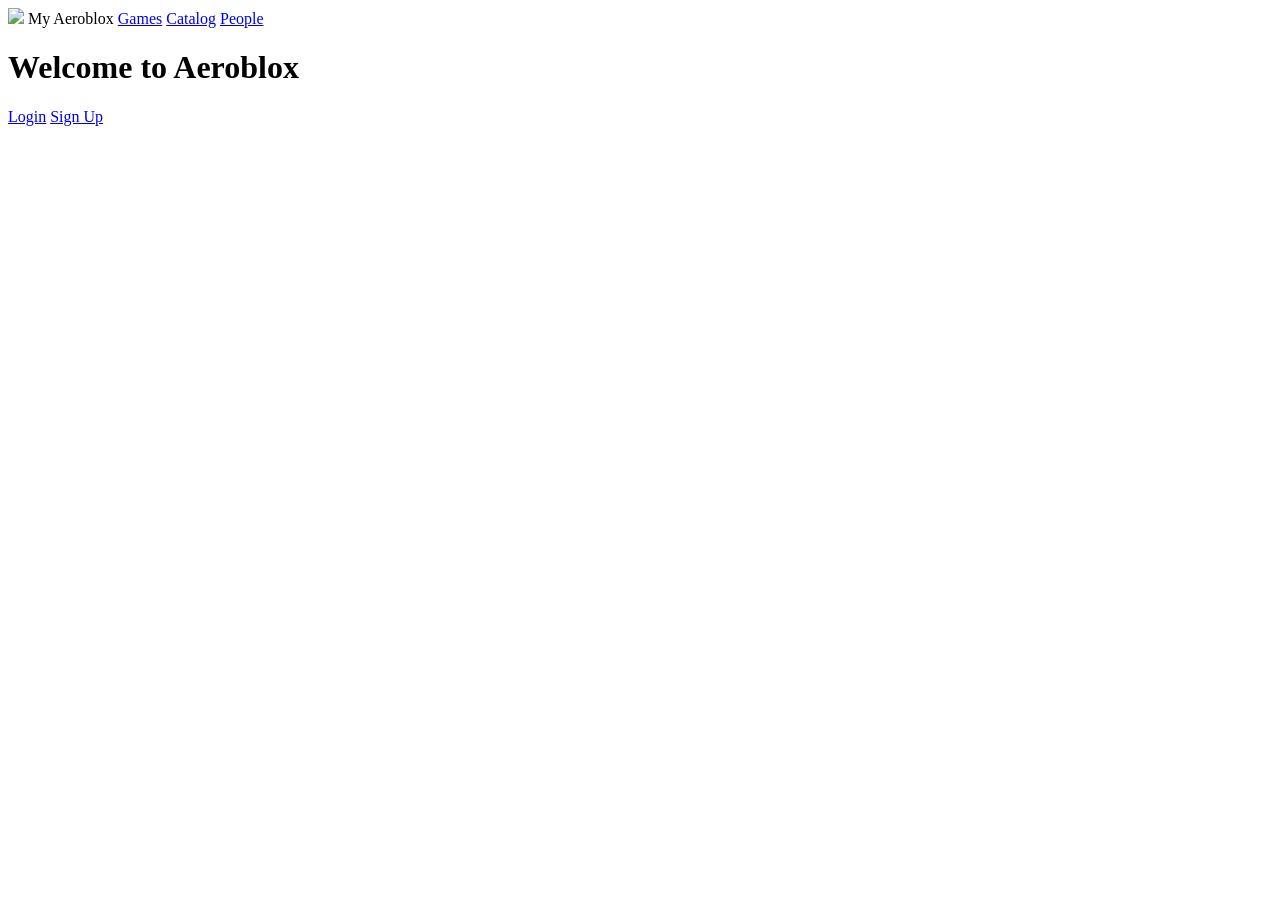
==== index.html @ 33979859 "Add initial index.html for Aeroblox website" ====
<!DOCTYPE html>
<html>
<head>
  <title>Aeroblox</title>
  <link rel="stylesheet" href="/css/style.css">
</head>

<body>

<div id="topbar">
  <img id="logo" src="/logo.png" />
  <a id="myAeroblox">My Aeroblox</a>
  <a href="/games.html">Games</a>
  <a href="/catalog.html">Catalog</a>
  <a href="/people.html">People</a>
</div>

<h1>Welcome to Aeroblox</h1>

<a href="/login.html">Login</a>
<a href="/signup.html">Sign Up</a>

<script type="module">
import { redirectIfLoggedIn } from "./js/auth.js"
import { setupNavbar } from "./js/navbar.js"

redirectIfLoggedIn()
setupNavbar()
</script>

</body>
</html>
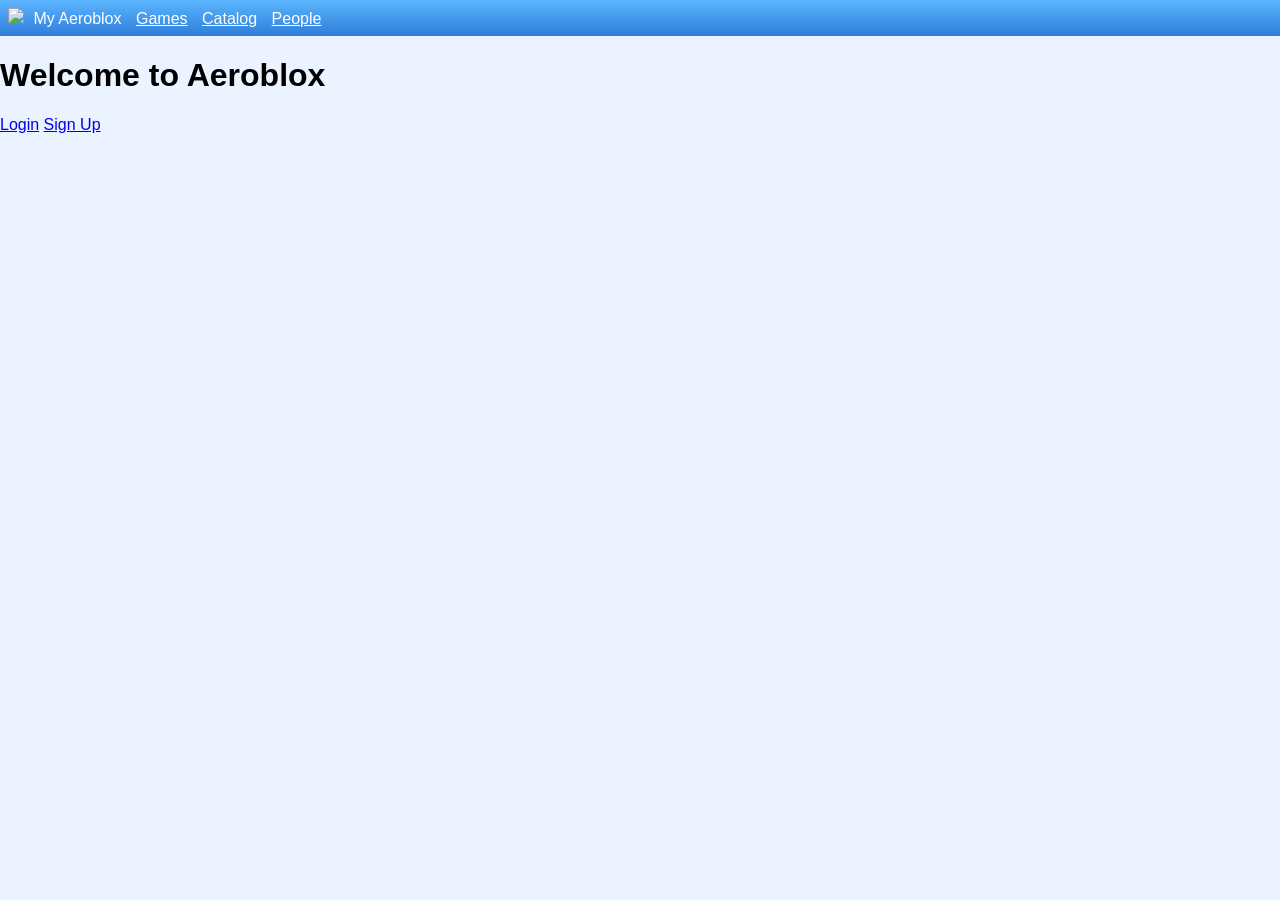
==== commit def1f978: "Update index.html" ====
--- a/index.html
+++ b/index.html
@@ -2,7 +2,7 @@
 <html>
 <head>
   <title>Aeroblox</title>
-  <link rel="stylesheet" href="/css/style.css">
+  <link rel="stylesheet" href="css/style.css">
 </head>
 
 <body>
--- a/css/style.css
+++ b/css/style.css
@@ -0,0 +1,28 @@
+body {
+  font-family: Arial;
+  background: #eaf3ff;
+  margin: 0;
+}
+
+#topbar {
+  background: linear-gradient(#5bb5ff, #2f7ed9);
+  padding: 8px;
+  color: white;
+}
+
+#topbar a {
+  color: white;
+  margin: 5px;
+  cursor: pointer;
+}
+
+#subbar {
+  background: #d6e9ff;
+  padding: 5px;
+  border-bottom: 1px solid #aaa;
+}
+
+#subbar a {
+  margin-right: 10px;
+  color: #003a75;
+}
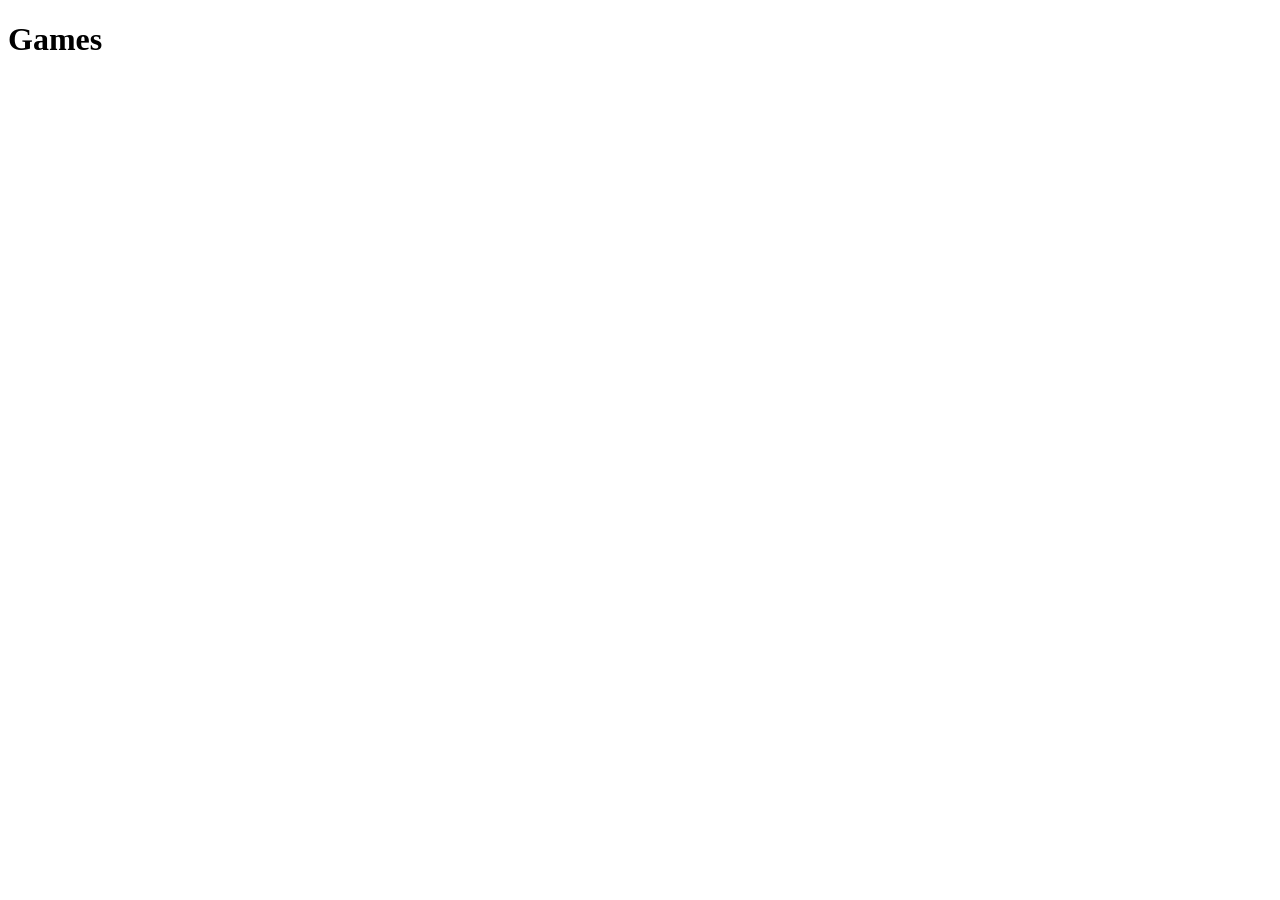
==== commit 2c951f7e: "Update index.html" ====
--- a/index.html
+++ b/index.html
@@ -1,31 +1,81 @@
 <!DOCTYPE html>
 <html>
 <head>
-  <title>Aeroblox</title>
-  <link rel="stylesheet" href="css/style.css">
+  <title>Novetus Hub</title>
 </head>
 
 <body>
 
-<div id="topbar">
-  <img id="logo" src="/logo.png" />
-  <a id="myAeroblox">My Aeroblox</a>
-  <a href="/games.html">Games</a>
-  <a href="/catalog.html">Catalog</a>
-  <a href="/people.html">People</a>
-</div>
+<h1>Games</h1>
 
-<h1>Welcome to Aeroblox</h1>
-
-<a href="/login.html">Login</a>
-<a href="/signup.html">Sign Up</a>
+<div id="list"></div>
 
 <script type="module">
-import { redirectIfLoggedIn } from "./js/auth.js"
-import { setupNavbar } from "./js/navbar.js"
+import { supabase } from "js/supabase.js"
 
-redirectIfLoggedIn()
-setupNavbar()
+async function loadGames() {
+  const { data } = await supabase
+    .from("games")
+    .select("*")
+    .order("likes", { ascending: false })
+
+  const list = document.getElementById("list")
+  list.innerHTML = ""
+
+  data.forEach(game => {
+    const div = document.createElement("div")
+
+    div.innerHTML = `
+      <h2>${game.name}</h2>
+      <p>${game.description}</p>
+      <p>👍 ${game.likes} 👎 ${game.dislikes}</p>
+
+      <button onclick="like('${game.id}')">Like</button>
+      <button onclick="dislike('${game.id}')">Dislike</button>
+
+      <button onclick="openGame('${game.id}')">Play</button>
+      <hr>
+    `
+
+    list.appendChild(div)
+  })
+}
+
+window.like = async (id) => {
+  const { data } = await supabase
+    .from("games")
+    .select("likes")
+    .eq("id", id)
+    .single()
+
+  await supabase
+    .from("games")
+    .update({ likes: data.likes + 1 })
+    .eq("id", id)
+
+  loadGames()
+}
+
+window.dislike = async (id) => {
+  const { data } = await supabase
+    .from("games")
+    .select("dislikes")
+    .eq("id", id)
+    .single()
+
+  await supabase
+    .from("games")
+    .update({ dislikes: data.dislikes + 1 })
+    .eq("id", id)
+
+  loadGames()
+}
+
+window.openGame = (id) => {
+  window.location.href = "game.html?id=" + id
+}
+
+loadGames()
 </script>
 
 </body>
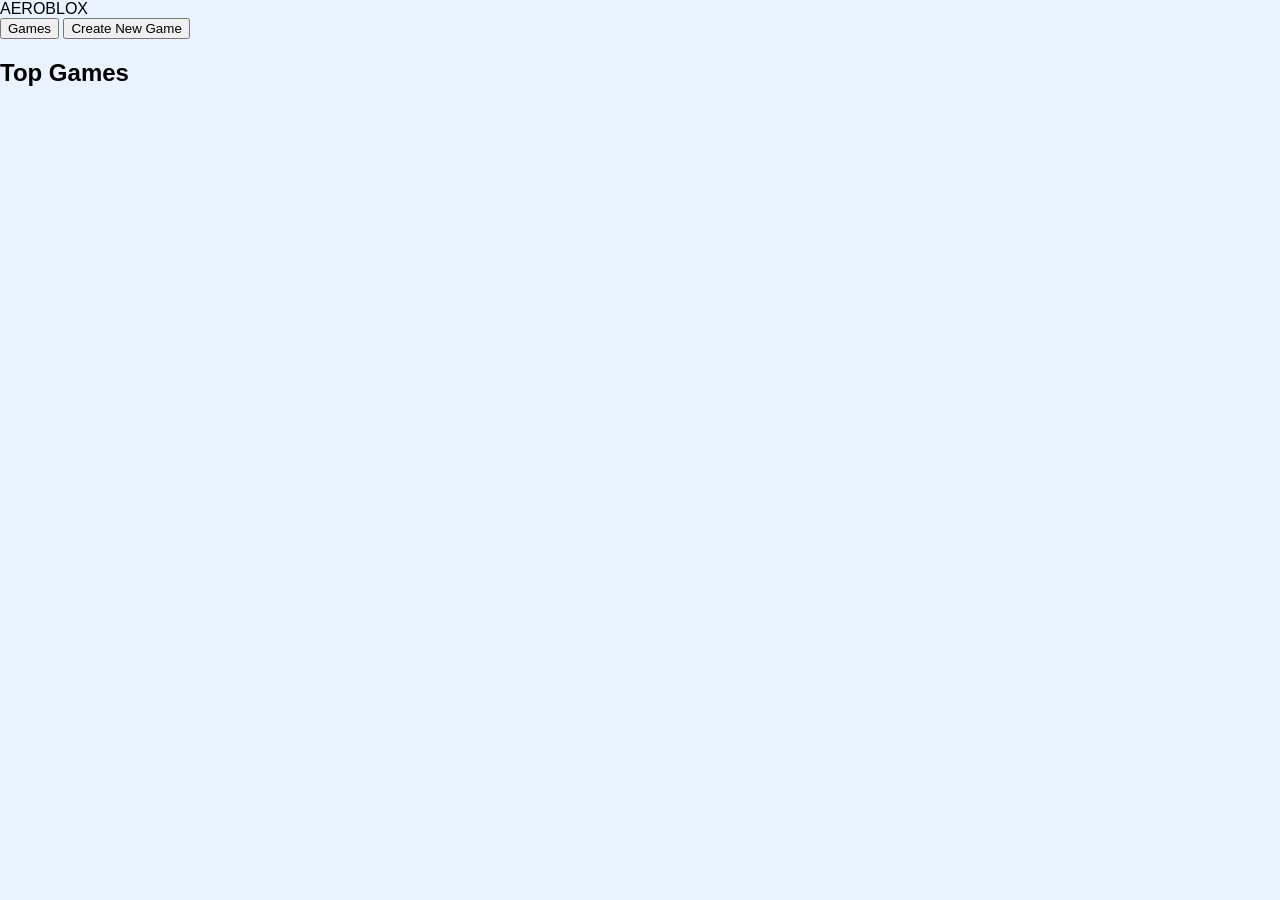
==== commit c3d82d77: "Update index.html" ====
--- a/index.html
+++ b/index.html
@@ -1,81 +1,37 @@
 <!DOCTYPE html>
 <html>
 <head>
-  <title>Novetus Hub</title>
+  <title>Aeroblox Hub</title>
+  <link rel="stylesheet" href="css/style.css">
 </head>
 
 <body>
 
-<h1>Games</h1>
+<div class="topbar">
+  <div class="logo">AEROBLOX</div>
 
-<div id="list"></div>
+  <div class="nav">
+    <button onclick="showTab('games')">Games</button>
+    <button onclick="window.location.href='create.html'">Create New Game</button>
+  </div>
+</div>
 
-<script type="module">
-import { supabase } from "js/supabase.js"
+<div class="container">
 
-async function loadGames() {
-  const { data } = await supabase
-    .from("games")
-    .select("*")
-    .order("likes", { ascending: false })
+  <div id="gamesTab">
+    <h2>Top Games</h2>
+    <div id="games"></div>
+  </div>
 
-  const list = document.getElementById("list")
-  list.innerHTML = ""
+</div>
 
-  data.forEach(game => {
-    const div = document.createElement("div")
+<script type="module" src="js/hub.js"></script>
 
-    div.innerHTML = `
-      <h2>${game.name}</h2>
-      <p>${game.description}</p>
-      <p>👍 ${game.likes} 👎 ${game.dislikes}</p>
-
-      <button onclick="like('${game.id}')">Like</button>
-      <button onclick="dislike('${game.id}')">Dislike</button>
-
-      <button onclick="openGame('${game.id}')">Play</button>
-      <hr>
-    `
-
-    list.appendChild(div)
-  })
+<script>
+function showTab(tab) {
+  document.getElementById("gamesTab").style.display =
+    tab === "games" ? "block" : "none"
 }
-
-window.like = async (id) => {
-  const { data } = await supabase
-    .from("games")
-    .select("likes")
-    .eq("id", id)
-    .single()
-
-  await supabase
-    .from("games")
-    .update({ likes: data.likes + 1 })
-    .eq("id", id)
-
-  loadGames()
-}
-
-window.dislike = async (id) => {
-  const { data } = await supabase
-    .from("games")
-    .select("dislikes")
-    .eq("id", id)
-    .single()
-
-  await supabase
-    .from("games")
-    .update({ dislikes: data.dislikes + 1 })
-    .eq("id", id)
-
-  loadGames()
-}
-
-window.openGame = (id) => {
-  window.location.href = "game.html?id=" + id
-}
-
-loadGames()
 </script>
 
 </body>
--- a/css/style.css
+++ b/css/style.css
@@ -0,0 +1,28 @@
+body {
+  font-family: Arial;
+  background: #eaf3ff;
+  margin: 0;
+}
+
+#topbar {
+  background: linear-gradient(#5bb5ff, #2f7ed9);
+  padding: 8px;
+  color: white;
+}
+
+#topbar a {
+  color: white;
+  margin: 5px;
+  cursor: pointer;
+}
+
+#subbar {
+  background: #d6e9ff;
+  padding: 5px;
+  border-bottom: 1px solid #aaa;
+}
+
+#subbar a {
+  margin-right: 10px;
+  color: #003a75;
+}
